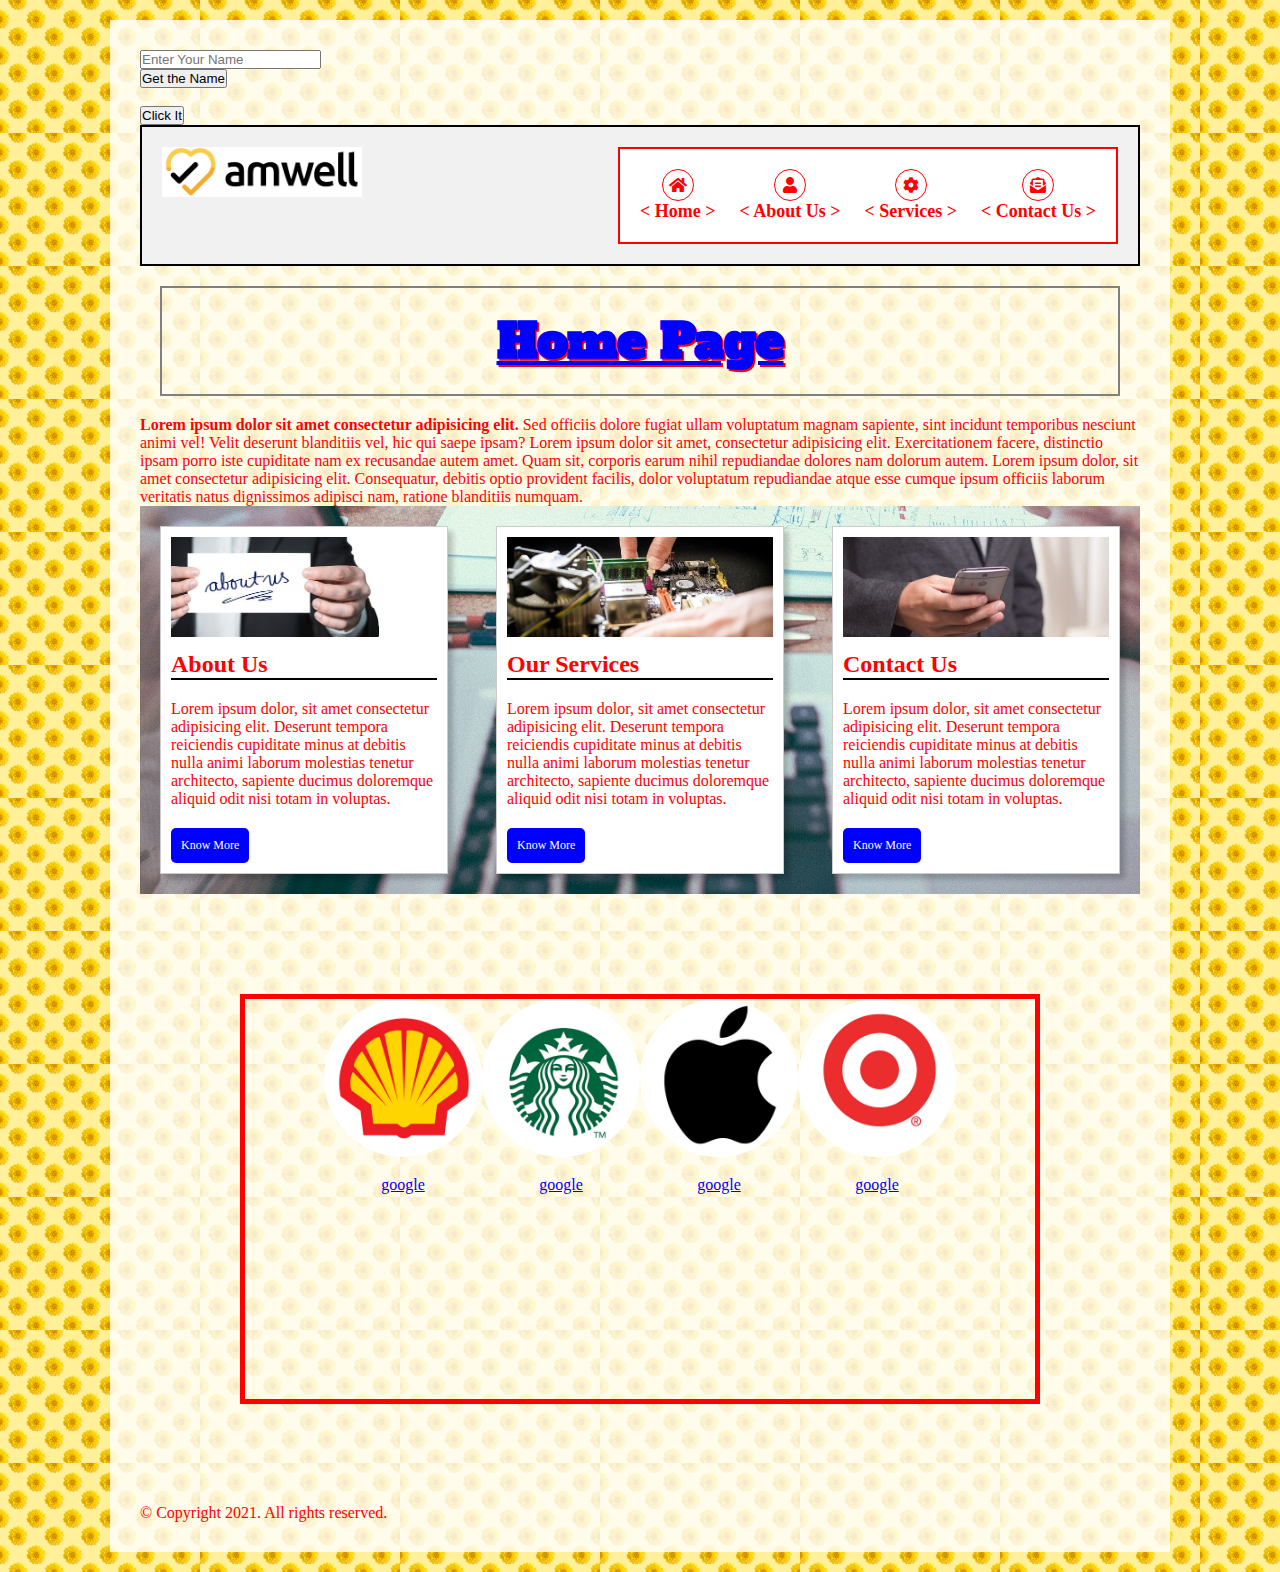
==== index.html @ 4da66e23 "first commit of the project" ====
<!DOCTYPE html>
<html lang="en">
<head>
    <meta charset="UTF-8">
    <meta http-equiv="X-UA-Compatible" content="IE=edge">
    <meta name="viewport" content="width=device-width, initial-scale=1.0">
    <meta name="keywords" content="HTML, Meta Tags, Metadata" />
    <meta name="description" content="Learning about Meta Tags." />
    <title>Web Development</title>
    <link rel="stylesheet" href="https://cdnjs.cloudflare.com/ajax/libs/font-awesome/5.15.4/css/all.min.css" />
    <link rel="stylesheet" href="css/styles.css" />
    <link href="https://fonts.googleapis.com/css2?family=Alfa+Slab+One&display=swap" rel="stylesheet"> 
</head>
<body>   
        <div class="wrapper">


    <input type="text" placeholder="Enter Your Name" id="myInput" /> <br />
    
    <button id="getName"> Get the Name </button>


    <br /> <br />

    <button id="btn"> Click It </button>



        <header class="header"> 
            <nav class="navigation">
                <ul>
                    <li>
                        <i class="fas fa-home"></i>                        
                        <a href="index.html"> 
                            Home 
                        </a>
                    </li>
                    <li>
                        <i class="fas fa-user"></i>
                        <a href="aboutus.html"> About Us </a></li>
                    <li>
                        <i class="fas fa-cog"></i>
                        <a href="services.html"> Services </a></li>
                    <li>
                        <i class="fas fa-envelope-open-text"></i>
                        <a href="contactus.html"> Contact Us </a></li>
                </ul>
            </nav> 

            <a href="index.html" class="logo">
                <img src="images/logo.jpg" alt="website logo" />
            </a>

            <div class="clear"></div>
        </header>

        <section class="banner">
            <h1 class="headingFont"> Home Page </h1>
        </section>

        <main>
            <p>
                <span style="font-weight: bold;">Lorem ipsum dolor sit amet consectetur adipisicing elit.</span> Sed officiis dolore fugiat ullam voluptatum magnam sapiente, sint incidunt temporibus nesciunt animi vel! Velit deserunt blanditiis vel, hic qui saepe ipsam? Lorem ipsum dolor sit amet, consectetur adipisicing elit. Exercitationem facere, distinctio ipsam porro iste cupiditate nam ex recusandae autem amet. Quam sit, corporis earum nihil repudiandae dolores nam dolorum autem. Lorem ipsum dolor, sit amet consectetur adipisicing elit. Consequatur, debitis optio provident facilis, dolor voluptatum repudiandae atque esse cumque ipsum officiis laborum veritatis natus dignissimos adipisci nam, ratione blanditiis numquam.
            </p>

            <!-- Services section starts here  -->
            <section class="services">        
                <div class="boxes">
                    <ul>
                        <li class="box">
                           <div class="image">
                               <img src="images/about.jpg" alt="about" />
                           </div>

                            <h2>About Us</h2>
                            <p>
                                Lorem ipsum dolor, sit amet consectetur adipisicing elit. Deserunt tempora reiciendis cupiditate minus at debitis nulla animi laborum molestias tenetur architecto, sapiente ducimus doloremque aliquid odit nisi totam in voluptas.
                            </p>
                            <a href="aboutus.html"> Know More </a>
                        </li>

                        <li class="box">
                            <div class="image">                                
                                <img src="images/services.jpg" alt="about" />
                            </div>
                            <h2>Our Services</h2>
                            <p>
                                Lorem ipsum dolor, sit amet consectetur adipisicing elit. Deserunt tempora reiciendis cupiditate minus at debitis nulla animi laborum molestias tenetur architecto, sapiente ducimus doloremque aliquid odit nisi totam in voluptas.
                            </p>
                            <a href="services.html"> Know More </a>
                        </li>

                        <li class="box">
                            <div class="image">                                
                                <img src="images/contact.jpg" alt="about" />
                            </div>
                            <h2>Contact Us</h2>
                            <p>
                                Lorem ipsum dolor, sit amet consectetur adipisicing elit. Deserunt tempora reiciendis cupiditate minus at debitis nulla animi laborum molestias tenetur architecto, sapiente ducimus doloremque aliquid odit nisi totam in voluptas.
                            </p>
                            <a href="contactus.html"> Know More </a>
                        </li>
                    </ul>
                    <div class="clear"></div>
                </div>               
            </section>
            <!-- Services section ends here  -->


            <!-- Partners section starts here  -->
            <section class="partners">
                <ul class="partner-logos">
                    <li class="first-logo">
                        <img src="images/logo-1.jpg" alt="logo one" />
                        <a href="https://www.google.com"> google </a>
                    </li>
                    <li class="second-logo">
                        <img src="images/logo-2.jpg" alt="logo one" />
                        <a href="https://www.google.com"> google </a>
                    </li>
                    <li class="third-logo">
                        <img src="images/logo-3.jpg" alt="logo one" />
                        <a href="https://www.google.com"> google </a>
                    </li>
                    <li class="fourth-logo">
                        <img src="images/logo-4.jpg" alt="logo one" />
                        <a href="https://www.google.com"> google </a>
                    </li>
                </ul>
            </section>
            <!-- Partnerss section ends here  -->
            
        </main>

        <footer>
            &copy; Copyright 2021. All rights reserved.
        </footer>
    </div>

<script>
    console.log("Hello World!");

    console.warn("I am a warn");

    console.error("I am an Error");

    console.info("I am a info text")
</script>
<script src="js/script.js"></script>
</body>
</html>
---- css/styles.css ----
*{
    margin: 0;
    padding: 0;    
}
body{
    background: #CCCCCC;
    color: red;
    padding: 20px;
    background: url(../images/body-background.jpg) repeat top left;
}
li{
    list-style-type: none;
}
.header{
    border: 2px solid #000;
    background: #F1F1F1;
    padding: 20px;
}
.header .logo{
    float: left;
}
.header nav{
    float: right;
}

.logo img{
    width: 200px;
}

nav a{
    color: #FF0000;    
    font-size: 18px;
    font-weight: bold;
    text-decoration: none;
    cursor: wait;
}
nav a::before{
    content: "<";
}
nav a::after{
    content: ">";
}
nav a:hover{
    color: blue;   
    text-decoration: underline;
}
.clear{
    clear: both;
}

h1{
    color: blue !important;
}
h1.headingFont{
    font-size: 48px;
    text-align: center;
    text-decoration: underline;
    border: 2px solid gray;
    padding: 20px;
    font-family: 'Alfa Slab One', cursive;
}
.wrapper{
    width: 1000px;
    margin: auto;
    background: rgba(255, 255, 255, 0.8);
    padding: 30px;
}
#box{
    border: 2px solid red;
    background: #FFFFFF;
    padding: 20px;
    font-size: 24px;
}

.navigation{
    border: 2px solid red;
    background: #FFF;
    padding: 20px;
}

.navigation ul li{
    list-style-type: none;
    display: inline-block;
    text-align: center;
    margin-right: 20px;
}
.navigation ul li:last-child{    
    margin-right: 0;
}
.navigation ul li i{
    display: block;
    border-radius: 50%;
    border: 1px solid red;
    width: 30px; height: 30px;
    text-align: center;
    line-height: 30px;
    margin: 0 auto;
}
.navigation ul li a{    
    display: block;
}   

/***************************************************** 
    Grouping the Classes 
*/
h1, h2, h3, h4, h5, h6{
    margin: 20px;
    border-bottom: 2px solid #000;
}

h1.headingFont{
  color: green;
  text-shadow: 2px 2px 0 red; 
}


.firstParagraph{
    font-size: 24px;    
    font-style: italic;
    font-weight: bold;

    letter-spacing: 5px;
    text-transform: uppercase;

    text-align: justify;
    text-decoration: none;
    color: rgb(0, 0, 255);
    color: #FF00CC;
    color: rgba(30, 30, 255, 0.6);


    /* font: normal 24px/36px Arial; */
}

.box_properties{
    background: #FFF;
    width: 400px;
    height: 200px;
    padding: 50px 100px 30px;
    margin: 100px 0 200px;
    border: 10px dashed blue;
    overflow: scroll;
}


/* 
    [ Partner Logos Section CSS Starts Here ]
*/
.partner-logos{
    margin: 100px;
    display: flex;
    flex-direction: row;
    justify-content: center;
    flex-wrap: wrap;

    height: 400px;
    border: 5px solid red;

    align-items: flex-start;
}

.partner-logos li{
    text-align: center;
    width: 20%;
}
.first-logo{
    order: 4
}
.second-logo{
    order: 3
}
.third-logo{
    order: 2
}
.fourth-logo{
    order: 1
}
.partner-logos img{
    border-radius: 50%;
    width: 100%;
    margin-bottom: 15px;
}

/* 
    [ Services Section CSS Starts Here ]
*/
.services{
    background-image: url(../images/services_bg.jpg);
    background-attachment: fixed;
    background-size: cover;
}
.boxes{    
    padding: 20px;
}
.boxes li{
    border: 1px solid #CCC;
    box-shadow: 5px 5px 5px rgba(0, 0, 0, 0.2);
    width: 30%;
    float: left;    
    box-sizing: border-box;
    list-style-type: none;
    padding: 10px;
    background: #FFF;
    /* visibility: hidden;
    display: none; */
}
/* .boxes li:last-child{    
    margin-right: 0;
} */
.boxes li:nth-child(2){    
    margin: 0 5%;
}
.boxes li.box img{
    width: 100%;
}
.boxes li h2{
    margin: 10px 0 20px;
}
.boxes li p{
    margin: 0 0 20px;
}
.boxes li a{
    background: blue;
    padding: 10px;
    color: #FFF;
    text-decoration: none;
    font-size: 12px;
    border-radius: 5px;      
    display: inline-block;
}
.boxes li a:hover{
    background: green;
    transition: all 2s;    
}
.boxes .image img{    
    height: 100px;
    object-fit: cover;
}

/* 
    [ Modal Box CSS Starts Here ]
*/
.modal_box{
    width: 400px;
    height: 200px;
    border: 2px solid #000;
    position: relative;
    padding: 20px;
    background-color: #ccc;
    border-radius: 15px;
    box-shadow: 5px 5px 10px rgba(0, 0, 0, 0.6);
}
.btn_close{
    position: absolute;
    top: 5px;
    right: 5px;
    background: #FFF;
    width: 30px;
    height: 30px;
    border-radius: 50%;
    display: flex;
    justify-content: center;
    align-items: center;
    text-decoration: none;
}

/* 
    [ Z-Index CSS Starts Here ]
*/
.z_index{    
    position: relative;
    border: 2px solid red;
    height: 250px;
    background-color: #FFF;
    margin: 50px 0;
}

.box_1, .box_2, .box_3{
    position: absolute;
}
.box_1{    
    z-index: 3;
    background: red;
    top: 150px;
    left: 150px;    
}
.box_2{    
    z-index: 2;
    background: green;
    top: 100px;
    left: 100px;
}
.box_3{    
    z-index: 1;
    background: blue;
    top: 50px;
    left: 50px;
}
.box_1 h1, .box_2 h1, .box_3 h1{
    color: #FFF !important;
    font-size: 24px;
}

/* 
    [ Responsive CSS Starts Here ]
*/
@media(max-width: 1024px){
    body{
        background: orange;   
        padding: 0;     
    }
    .wrapper {
        width: 90%;        
        padding: 5%;
    }
}

@media(max-width: 768px){    
    body{
        background: green;
    }
    .header {        
        display: flex;
        flex-direction: column;
        align-items: center;
    }
    nav{
        order: 2;
    }
    a{
        order: 1;
        margin-bottom: 20px;
    }

    .boxes li {        
        width: 100%;
    }
    .boxes li:nth-child(2) {
        margin: 30px 0;
    }
    .partner-logos {
        margin: 30px 0;
    }
    .partner-logos {        
        justify-content: space-around;
    }
    .partner-logos {        
        height: 200px;        
        align-items: center;
    }
}

@media(max-width: 475px){
    body{
        background: red;
    }
}
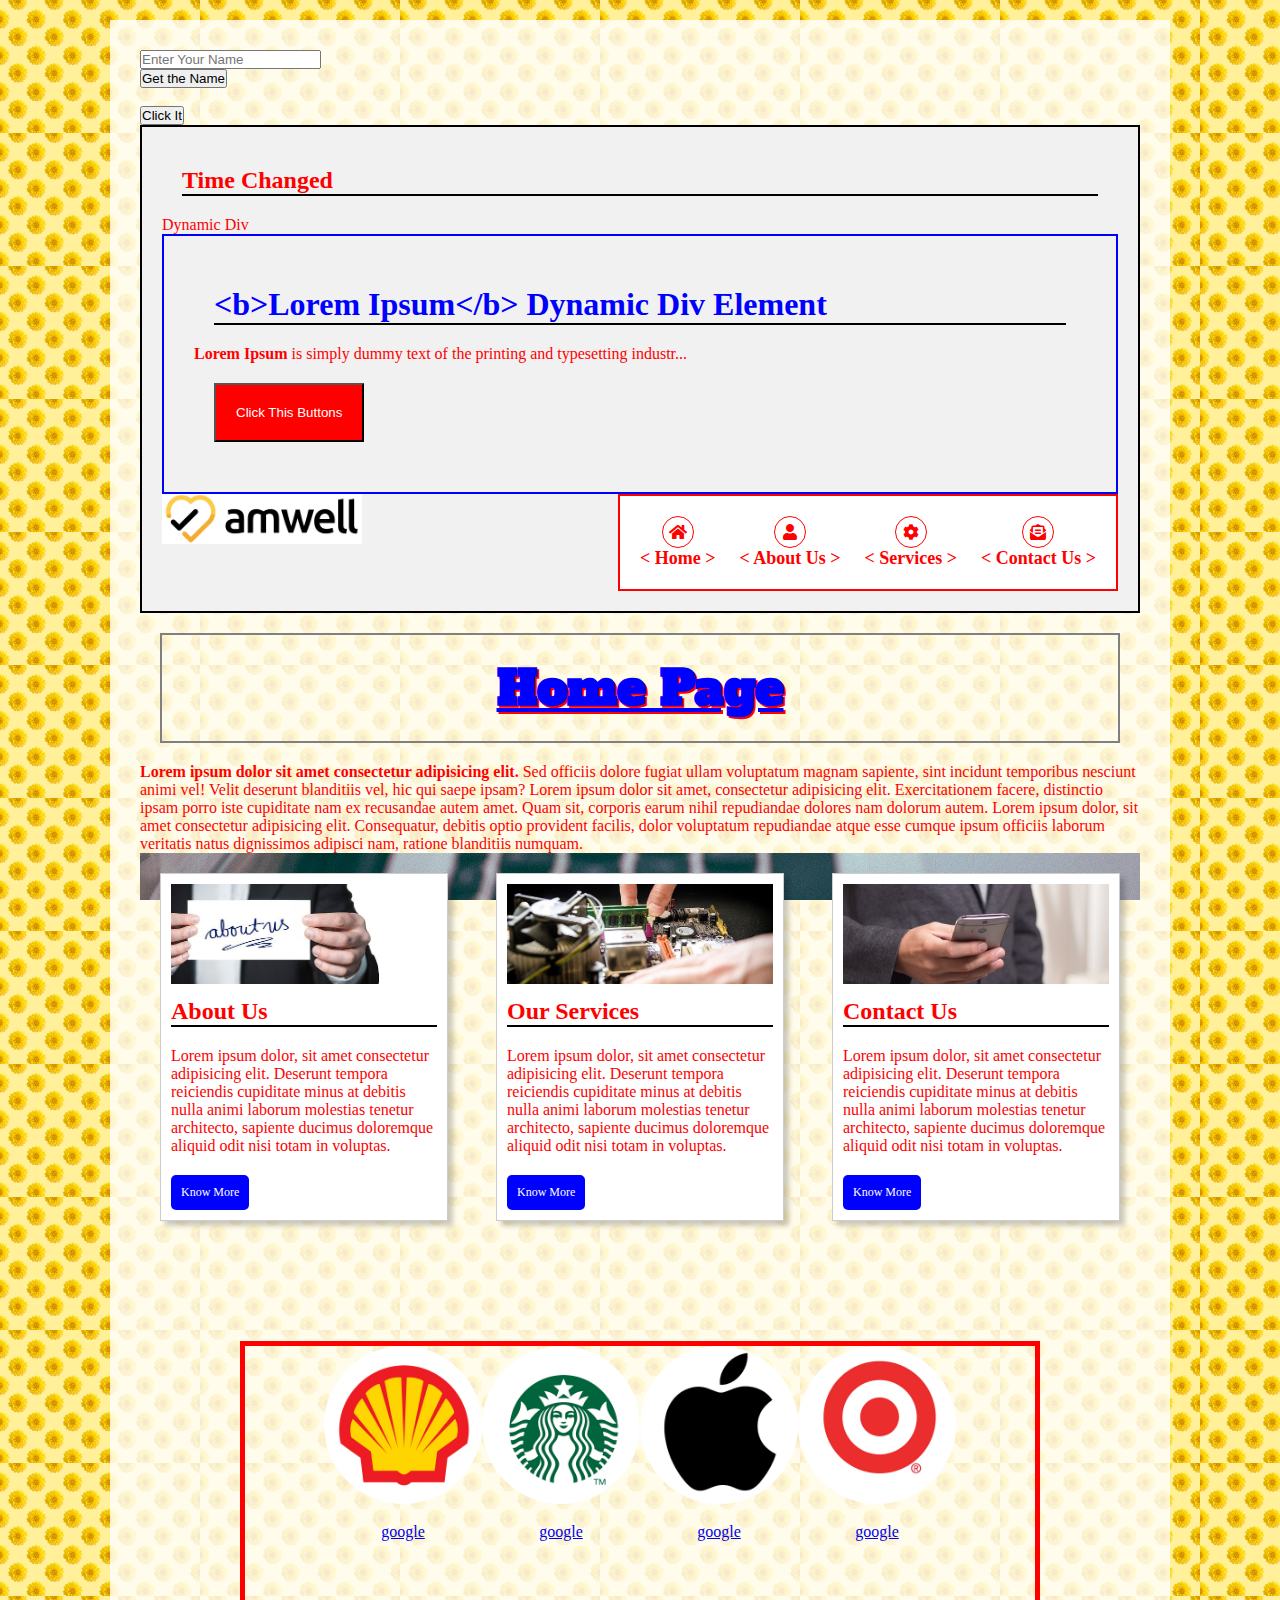
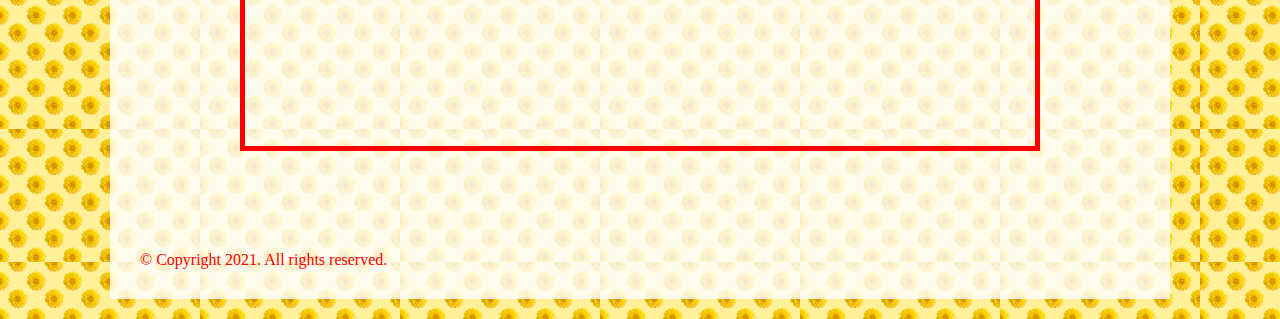
==== commit c8884625: "modified html and script file" ====
--- a/index.html
+++ b/index.html
@@ -10,23 +10,36 @@
     <link rel="stylesheet" href="https://cdnjs.cloudflare.com/ajax/libs/font-awesome/5.15.4/css/all.min.css" />
     <link rel="stylesheet" href="css/styles.css" />
     <link href="https://fonts.googleapis.com/css2?family=Alfa+Slab+One&display=swap" rel="stylesheet"> 
+    <style>
+        .col{
+            display: flex;
+        }
+    </style>
 </head>
 <body>   
         <div class="wrapper">
 
+            <div class="usersList">
+
+            </div>
+
 
     <input type="text" placeholder="Enter Your Name" id="myInput" /> <br />
-    
     <button id="getName"> Get the Name </button>
 
 
     <br /> <br />
 
     <button id="btn"> Click It </button>
+        <header class="header"> 
 
 
+            <h2 id="currentTime"> Time shows here </h2>
 
-        <header class="header"> 
+            <div id="dynamicDiv">
+                Dynamic Div
+            </div>
+
             <nav class="navigation">
                 <ul>
                     <li>
